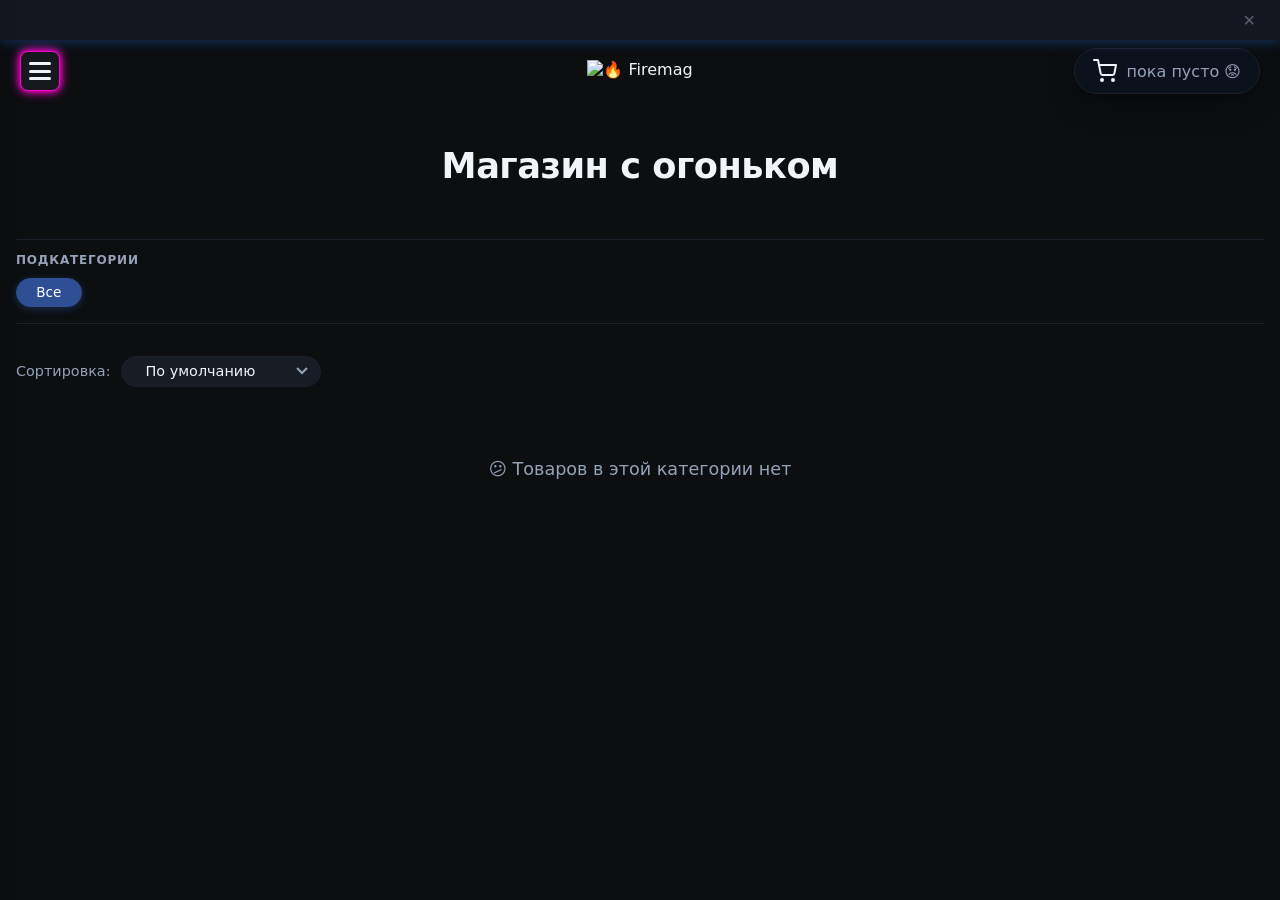
==== images/store/icons/index.html @ cc9280b1 "Add files via upload" ====
<!DOCTYPE html>
<html lang="ru">

    <head>
        <meta charset="UTF-8">
        <meta http-equiv="Content-Type" content="text/html; charset=UTF-8">
        <meta name="viewport" content="width=device-width, initial-scale=1.0">
        <title>Firemag</title>
	    <link rel="icon" type="image/png" href="images/store/icons/icon_fire.png">
        <link rel="stylesheet" type="text/css" href="https://an-core.github.io/frm_mage/images/store/styles.css?v=5">
        <script type="text/javascript" charset="UTF-8" src="https://an-core.github.io/frm_mage/images/store/functions.js?v=5" defer></script>
    </head>

    <body>
        <div id="appLoader" style="
        position: fixed;
        top: 0;
        left: 0;
        width: 100%;
        height: 100%;
        background: #0f1724;
        display: flex;
        flex-direction: column;
        align-items: center;
        justify-content: center;
        z-index: 99999;
        transition: opacity 0.6s ease, visibility 0.6s ease;
    ">
            <div style="
            width: 60px;
            height: 60px;
            border: 4px solid rgba(59, 130, 246, 0.15);
            border-top-color: #3b82f6;
            border-radius: 50%;
            animation: spin 0.8s linear infinite;
        "></div>
            <p style="
            color: #94a3b8;
            margin-top: 20px;
            font-family: system-ui, sans-serif;
            font-size: 0.95rem;
            letter-spacing: 0.5px;
        ">Секунду...</p>
        </div>

        <style>
            @keyframes spin {
                to {
                    transform: rotate(360deg);
                }
            }
        </style>

        <div class="order-success-overlay" id="orderSuccessOverlay">
            <div class="order-success-box">
                <div class="check-icon"><svg viewBox="0 0 100 100">
                        <circle class="circle-bg" cx="50" cy="50" r="45" />
                        <path class="checkmark" d="M30 50 L45 65 L75 35" />
                    </svg></div>
                <h3>Заказ оформлен!</h3>
                <p>Файл с заказом сохранён.</p>
            </div>
        </div>

        <div class="fire-particles" id="fireParticles"></div>

        <div class="top-bar" id="topBar" style="top: 10px">
            <div class="hamburger" id="hamburger"><span></span><span></span><span></span></div>
            <div class="cart-icon" id="cartIcon">
                <svg width="24" height="24" viewBox="0 0 24 24" fill="none" stroke="currentColor" stroke-width="2" stroke-linecap="round" stroke-linejoin="round">
                    <circle cx="9" cy="21" r="1" />
                    <circle cx="20" cy="21" r="1" />
                    <path d="M1 1h4l2.68 13.39a2 2 0 0 0 2 1.61h9.72a2 2 0 0 0 2-1.61L23 6H6" />
                </svg>
                <span class="count" id="cartCount">0</span>
                <span class="cart-empty-hint">пока пусто 😟</span>
            </div>
        </div>

        <div class="slide-menu" id="slideMenu">
            <div class="slide-menu-header">
                <img id="menuLogo" src="" alt="Firemag" style="max-height:30px; width:auto; display:none;">
                <button class="menu-close" id="menuClose">✕</button>
            </div>
            <div class="slide-menu-body">
                <div class="menu-item how-to-buy-item">
                    <button class="menu-toggle" id="howToBuyBtn">
                        <span class="icon">📦</span>
                        <span>Как купить</span>
                    </button>
                </div>

                <div class="menu-item delivery-item">
                    <button class="menu-toggle" id="deliveryBtn">
                        <span class="icon">🚚</span>
                        <span>Доставка</span>
                    </button>
                </div>

                <div class="menu-item pickup-item">
                    <button class="menu-toggle" id="pickupBtn">
                        <span class="icon">🏪</span>
                        <span>Самовывоз</span>
                    </button>
                </div>

                <div class="menu-item contacts-item">
                    <span class="menu-label contacts-toggle">📞 Контакты</span>
                    <div class="contacts-phone-block" id="contactsPhoneBlock">
                        <span class="contact-phone" id="contactPhone">+79037260056</span>
                        <div class="contacts-actions" id="contactsActions">
                            <a href="tel:79037260056" class="contact-link">📞 Позвонить</a>
                            <a href="sms:79037260056" class="contact-link">✉️ SMS</a>
                            <a href="tg://resolve?phone=79037260056" class="contact-link">📱 Telegram</a>
                            <a href="https://wa.me/79037260056" target="_blank" class="contact-link">💬 WhatsApp</a>
                        </div>
                    </div>
                </div>


                <div class="menu-item partners-item">
                    <div class="partners-header" id="partnersHeader">
                        <span class="menu-label partners-toggle">🎪 Нам доверяют лидеры цирковой сцены</span>
                        <span class="partners-arrow">▶</span>
                    </div>
                    <div class="partners-collapsible" id="partnersCollapsible" style="display: none;">
                        <div class="partners-logos" id="partnersLogos"></div>
                    </div>
                </div>
                <div class="menu-item">
                    <button class="menu-toggle" id="jugglingNewsBtn">
                        <span class="icon">&#129337;</span>
                        <span>Жонглерские новости</span>
                    </button>
                </div>
                <div class="menu-item">
                    <button class="menu-toggle" id="fireNewsBtn">
                        <span class="icon">&#127879;</span>
                        <span>Новости фаерщика</span>
                    </button>
                </div>
                <div class="menu-item">
                    <button class="menu-toggle" id="festivalsBtn">
                        <span class="icon">&#127917;</span>
                        <span>Фестивали</span>
                    </button>
                </div>
                <div class="menu-item settings-item">
                    <span class="menu-label settings-toggle">⚙️ Настройки сайта</span>
                    <div class="settings-block" id="settingsBlock" style="display:none;">
                        <div class="menu-item">
                            <button class="menu-toggle" id="themeToggle">
                                <span class="icon" id="themeIcon">☀️</span>
                                <span id="themeText">Включить светлую тему</span>
                            </button>
                        </div>
                        <div class="menu-item">
                            <button class="menu-toggle" id="animToggle">
                                <span class="icon" id="animIcon">✨</span>
                                <span id="animText">Выключить огоньки</span>
                            </button>
                        </div>
                    </div>
                </div>
            </div>
        </div>

        <div class="cart-modal" id="cartModal">
            <div class="cart-modal-content">
                <div style="display:flex;justify-content:space-between;align-items:center;margin-bottom:20px;">
                    <h2>🛒 Корзина</h2><button class="modal-close" id="cartCloseBtn">✕</button>
                </div>
                <div id="cartItems"></div>
                <div id="cartTotal" class="cart-total"></div>
                <div class="cart-actions"><button class="btn-secondary" id="clearCartBtn">Очистить</button><button class="btn-success" id="checkoutBtn">Перейти к оформлению</button></div>
            </div>
        </div>

        <div class="cart-modal" id="checkoutModal">
            <div class="cart-modal-content">
                <div style="display:flex;justify-content:space-between;align-items:center;margin-bottom:20px;">
                    <h2>Оформление заказа</h2><button class="modal-close" id="checkoutCloseBtn">✕</button>
                </div>
                <div id="checkoutForm">
                    <div class="form-group">
                        <label>Ваше имя <span class="optional"></span></label>
                        <input type="text" id="customerName" placeholder="Имя, Фамилия">
                    </div>
                    <div class="form-group">
                        <label>Телефон <span class="optional"></span></label>
                        <input type="tel" id="customerPhone" placeholder="+7 000 000-00-00">
                    </div>
                    <div class="form-group">
                        <label>Email <span class="optional"></span></label>
                        <input type="email" id="customerEmail" placeholder="электронная почта">
                    </div>

                    <div class="form-group">
                        <label>Способ доставки <span style="color:red;">*</span></label>
                        <div class="delivery-options">
                            <label>
                                <input type="radio" name="delivery" value="pickup" checked> Самовывоз
                            </label>
                            <label>
                                <input type="radio" name="delivery" value="moscow"> Доставка по Москве
                            </label>
                            <label>
                                <input type="radio" name="delivery" value="cdek"> Доставка СДЭК
                            </label>
                        </div>
                    </div>

                    <div id="moscowDelivery" class="delivery-block" style="display:none;">
                        <div class="form-group">
                            <label>Страна <span style="color:red;">*</span></label>
                            <input type="text" id="moscowCountry" value="Россия" list="countryList" readonly>
                        </div>
                        <div class="form-group">
                            <label>Город <span style="color:red;">*</span></label>
                            <input type="text" id="moscowCity" value="Москва" list="cityList" readonly>
                        </div>
                        <div class="form-group">
                            <label>Улица <span style="color:red;">*</span></label>
                            <input type="text" id="moscowStreet" placeholder="улица">
                        </div>

                        <div class="form-row">
                            <div class="form-group" style="flex:1; margin-right: 1rem;">
                                <label>Дом <span style="color:red;">*</span></label>
                                <input type="text" id="moscowHouse" placeholder="номер дома">
                            </div>
                            <div class="form-group" style="flex:1;">
                                <label>Квартира</label>
                                <input type="text" id="moscowFlat" placeholder="номер квартиры">
                            </div>
                        </div>
                    </div>

                    <div id="cdekDelivery" class="delivery-block" style="display:none;">
                        <div class="form-group" style="position:relative;">
                            <label>Страна <span style="color:red;">*</span></label>
                            <input type="text" id="cdekCountry" placeholder="Страна">
                            <div id="countrySuggestions" style="display:none; border:1px solid #ccc; max-height:200px; overflow-y:auto; background:var(--bg-card); border-radius:8px; margin-top:4px; position:absolute; width:100%; z-index:10;"></div>
                        </div>
                        <div class="form-group" style="position:relative;">
                            <label>Город <span style="color:red;">*</span></label>
                            <input type="text" id="cdekCity" placeholder="Город">
                            <div id="citySuggestions" style="display:none; border:1px solid #ccc; max-height:200px; overflow-y:auto; background:var(--bg-card); border-radius:8px; margin-top:4px; position:absolute; width:100%; z-index:10;"></div>
                        </div>
                        <div id="cdekPickupBlock" style="display:none; margin-top:1rem;">
                            <div class="form-group" style="position:relative;">
                                <label>Пункт выдачи <span style="color:red;">*</span></label>
                                <input type="text" id="cdekPickupInput" placeholder="Начните вводить адрес пункта выдачи" autocomplete="off">
                                <div id="pickupSuggestions" style="display:none; border:1px solid #ccc; max-height:200px; overflow-y:auto; background:var(--bg-card); border-radius:8px; margin-top:4px; position:absolute; width:100%; z-index:10;"></div>
                                <select id="cdekPickup" style="display:none;">
                                    <option value="">-- выберите пункт --</option>
                                </select>
                            </div>
                        </div>
                    </div>

                    <div id="checkoutTotalBlock" style="margin: 16px 0; padding: 14px; background: var(--bg-card); border-radius: 12px; border: 1px solid var(--border-card);">
                        <div style="display: flex; justify-content: space-between; font-size: 1rem; font-weight: 500;">
                            <span>Сумма товаров:</span>
                            <span id="checkoutTotalAmount">0 ₽</span>
                        </div>
                        <div style="display: flex; justify-content: space-between; font-size: 0.95rem; color: var(--text-muted); margin-top: 4px;">
                            <span>Доставка:</span>
                            <span id="checkoutDeliveryInfo">Самовывоз (0 ₽)</span>
                        </div>
                        <div style="display: flex; justify-content: space-between; font-size: 1.2rem; font-weight: 700; margin-top: 8px; border-top: 1px solid var(--border-card); padding-top: 8px;">
                            <span>Итого:</span>
                            <span id="checkoutGrandTotal">0 ₽</span>
                        </div>
                    </div>

                    <div class="form-group">
                        <label for="customerComment">Комментарий <span class="optional"></span></label>
                        <textarea id="customerComment" placeholder="Напишите комментарий"></textarea>
                    </div>

                    <div style="display:flex;flex-wrap:wrap;gap:10px;margin-top:40px; margin-top 5px;">
                        <button class="btn-back" id="checkoutBackBtn">Назад</button>
                        <button class="btn-primary" id="submitOrderBtn">Отправить заказ</button>
                    </div>
                    <div id="orderStatus"></div>
                </div>
            </div>
        </div>

        <div class="container">
            <div class="header-wrapper" id="headerWrapper">
                <div class="logo-container"><img id="logoImage" src="" alt="🔥 Firemag" style="display:none; max-width:180px; height:auto; margin-bottom:10px; margin-top:-100px"></div>
                <div class="header-row">
                    <div class="header-left">
                        <h1>Магазин с огоньком</h1>
                    </div>
                </div>
            </div>

            <div class="nav-section">
                <div class="category-block"><span class="block-label"></span>
                    <div class="categories-row" id="categoriesRow"></div>
                </div>
                <div class="subcategory-block"><span class="block-label">Подкатегории</span>
                    <div class="subcategories-row" id="subcategoriesRow"></div>
                </div>
            </div>

            <div class="sort-section">
                <label for="sortSelect" class="sort-label">Сортировка:</label>
                <select id="sortSelect" class="sort-select">
                    <option value="default">По умолчанию</option>
                    <option value="price-asc">Дешевле</option>
                    <option value="price-desc">Дороже</option>
                    <option value="new-first">Новинки</option>
                    <option value="hit-first">Хит</option>
                    <option value="special-first">Спеццена</option>
                </select>
            </div>

            <div class="catalog" id="catalogContainer"></div>
        </div>

        <div class="modal-overlay" id="modalOverlay">
            <div class="modal">
                <div class="modal-header">
                    <h2 id="modalTitle">Название</h2>
                    <div style="display:flex; align-items:center; gap:8px;">
                        <button class="modal-close" id="modalCloseBtn"></button>
                    </div>
                </div>
                <div class="modal-body">

                    <div class="modal-left-column">
                        <div class="modal-image-wrapper">
                            <img class="modal-image" id="modalImage" src="" alt="Фото товара">
                        </div>
                        <div class="modal-gallery-wrapper">
                            <div class="modal-gallery" id="modalGallery"></div>
                        </div>
                        <div class="modal-colors-wrapper">
                            <div class="modal-colors" id="modalColors" style="display:none;"></div>
                        </div>
                    </div>

                    <div id="customizerContainer" style="display:none; margin-top:1.5rem; border-top:1px solid var(--border-spec-item); padding-top:1rem;">
                        <h4 style="margin-bottom:0.8rem;">Конструктор булавы</h4>
                        <div class="customizer-grid" id="customizerGrid"></div>
                        <div class="club-preview" style="position:relative; width:100%; max-width:300px; margin:1rem auto; aspect-ratio: 1/2;">
                            <img id="preview-knob" src="" style="position:absolute; top:0; left:0; width:100%; height:100%; object-fit:contain;">
                            <img id="preview-handle" src="" style="position:absolute; top:0; left:0; width:100%; height:100%; object-fit:contain;">
                            <img id="preview-ring" src="" style="position:absolute; top:0; left:0; width:100%; height:100%; object-fit:contain;">
                            <img id="preview-body" src="" style="position:absolute; top:0; left:0; width:100%; height:100%; object-fit:contain;">
                            <img id="preview-top" src="" style="position:absolute; top:0; left:0; width:100%; height:100%; object-fit:contain;">
                        </div>
                    </div>

                    <div class="modal-right-column">
                        <p class="modal-description" id="modalDescription">Описание</p>
                        <div id="modalTermsContainer" style="display:none; margin-top:1rem; margin-bottom: 1rem; padding:1rem 0; border-top:1px solid var(--border-spec-item); border-bottom:1px solid var(--border-spec-item);">
                            <div id="modalTermsList" style="display:flex; flex-wrap:wrap; gap:0.5rem;"></div>
                        </div>
                        <div class="modal-specs">
                            <h4>Характеристики</h4>
                            <ul id="modalSpecList"></ul>
                        </div>
                        <div id="modalVariantsContainer" style="display:none; margin-top:1rem; padding:0.5rem 0; border-top:1px solid var(--border-spec-item);">
                            <h4 style="font-weight:600; font-size:.9rem; text-transform:uppercase; letter-spacing:.5px; color:var(--text-muted); margin-bottom:.8rem;">Выберите вариант</h4>
                            <div id="modalVariantsList"></div>
                        </div>
                        <div id="modalOptionsContainer" style="display:none; margin-top:1rem; padding:0.5rem 0; border-top:1px solid var(--border-spec-item);">
                            <h4 style="font-weight:600; font-size:.9rem; text-transform:uppercase; letter-spacing:.5px; color:var(--text-muted); margin-bottom:.5rem;">Дополнительно</h4>
                            <div id="modalOptionsList"></div>
                        </div>
                    </div>
                </div>
                <div class="modal-footer">
                    <button class="btn-primary" id="modalAddToCartBtn">
                        <svg width="20" height="20" viewBox="0 0 24 24" fill="none" stroke="currentColor" stroke-width="2" stroke-linecap="round" stroke-linejoin="round" style="display:inline-block; vertical-align:middle; margin-right:4px;">
                            <circle cx="9" cy="21" r="1" />
                            <circle cx="20" cy="21" r="1" />
                            <path d="M1 1h4l2.68 13.39a2 2 0 0 0 2 1.61h9.72a2 2 0 0 0 2-1.61L23 6H6" />
                        </svg>
                        <span id="modalAddToCartText">В корзину</span>
                    </button>
                    <button class="btn-close-modal" id="modalFooterClose">Закрыть</button>
                </div>
            </div>
        </div>

        <div class="modal-overlay modal-overlay--small" id="howToBuyModal">
            <div class="modal" style="max-width: 600px;">
                <div class="modal-header">
                    <h2>📦 Как купить</h2>
                    <button class="modal-close" id="howToBuyCloseBtn"></button>
                </div>
                <div class="modal-body" style="padding: 1.5rem;">
                    <div style="display: flex; flex-direction: column; gap: 1.2rem; font-size: 0.95rem; line-height: 1.6;">
                        <div>
                            <h4 style="margin-bottom: 0.3rem;">💳 Оплата</h4>
                            <p>Способы оплаты:</p>
                            <ul style="padding-left: 1.5rem; margin-top: 0.3rem;">
                                <li>Наличными при получении в офисе или курьеру при доставке по Москве</li>
                                <li>Банковской картой</li>
                                <li>Безналичный расчет для юридических лиц</li>
                                <p>При оформлении заказа на юридическое лицо мы согласовываем все детали и выставляем счет, который необходимо будет оплатить в течение 5 рабочих дней.</p>
                            </ul>
                        </div>


                        <div>
                            <h4 style="margin-bottom: 0.3rem;">📦 Условия и порядок возврата</h4>
                            <p>Если вас не устроил приобретенный товар, вы можете вернуть или обменять его в течение 14 дней с момента получения.</p>
                            <p>Необходимо связаться с нами в течение 14 дней. Все расходы по возврату оплачивает покупатель. Товар должен быть неиспользованным и в состоянии нового товара (полный комплект, отсутствие следов эксплуатации). Из суммы возврата будут вычтены расходы на доставку заказа.</p>
                        </div>
                        <div>
                            <h4 style="margin-bottom: 0.3rem;">📞 Контакты для вопросов</h4>
                            <p>Если у вас остались вопросы, свяжитесь с нами:</p>
                            <ul style="padding-left: 1.5rem; margin-top: 0.3rem;">
                                <li>Телефон: <a href="tel:+79037260056">+79037260056</a></li>
                                <li>Email: <a href="mailto:pismo@firemag.ru">pismo@firemag.ru</a></li>
                                <li>Telegram: <a href="tg://resolve?phone=+79037260056">Firemag</a></li>
                            </ul>
                        </div>
                    </div>
                </div>
                <div class="modal-footer">
                    <button class="btn-close-modal" id="howToBuyFooterClose">Закрыть</button>
                </div>
            </div>
        </div>

        <div class="modal-overlay modal-overlay--small" id="deliveryModal">
            <div class="modal" style="max-width: 600px;">
                <div class="modal-header">
                    <h2>🚚 Доставка</h2>
                    <button class="modal-close" id="deliveryCloseBtn"></button>
                </div>
                <div class="modal-body" style="padding: 1.5rem;">
                    <div style="display: flex; flex-direction: column; gap: 1.2rem; font-size: 0.95rem; line-height: 1.6;">
                        <div>
                            <h4 style="margin-bottom: 0.3rem;">🚚 Способы доставки</h4>
                            <ul style="padding-left: 1.5rem; margin-top: 0.3rem;">
                                <li><strong>Курьерская доставка по Москве</strong>: осуществляется в рабочие дни с 11:00 до 18:00 только в пределах МКАД. Стоимость доставки - 300 руб. Точное время и место доставки оговаривается по телефону. При наличии товара на складе доставка осуществляется не позднее следующего рабочего дня.</li>
                                <li><strong>СДЭК</strong>: рассчитывается индивидуально. Стоимость доставки зависит от веса и габаритов заказа.</li>
                            </ul>
                        </div>
                    </div>
                </div>
                <div class="modal-footer">
                    <button class="btn-close-modal" id="deliveryFooterClose">Закрыть</button>
                </div>
            </div>
        </div>

        <div class="modal-overlay modal-overlay--small" id="pickupModal">
            <div class="modal" style="max-width: 600px;">
                <div class="modal-header">
                    <h2>🏪 Самовывоз</h2>
                    <button class="modal-close" id="pickupCloseBtn"></button>
                </div>
                <div class="modal-body" style="padding: 1.5rem;">
                    <div style="display: flex; flex-direction: column; gap: 1.2rem; font-size: 0.95rem; line-height: 1.6;">
                        <div>
                            <h4 style="margin-bottom: 0.3rem;">📍 Адрес самовывоза</h4>
                            <p><strong>Москва, ул. Космонавтов, д. 14, корп. 2</strong></p>
                            <p style="margin-top: 0.5rem;"><strong>Режим работы:</strong> <br>Пн–Сб с 11:00 до 19:00<br>Воскресенье - выходной день</p>
                            <p><strong>Телефон:</strong> <a href="tel:+79037260056">+79037260056</a></p>
                        </div>
                        <div>
                            <h4 style="margin-bottom: 0.3rem;">📦 Как забрать заказ</h4>
                            <ol style="padding-left: 1.5rem;">
                                <li>Дождитесь подтверждения наличия товара на складе</li>
                                <li>Приезжайте в пункт самовывоза в рабочие часы</li>
                                <li>Заберите ваш заказ</li>
                            </ol>
                        </div>
                        <div>
                            <h4 style="margin-bottom: 0.3rem;">📍 Как нас найти</h4>
                            <p>Ближайшая станция метро: ВДНХ, далее 10-12 минут пешком до ул. Космонавтов д.14к2. Вход в подвал (коричневая дверь) с обратной стороны от подъездов. <br>Рядом с нами есть возможность парковки.</p>
                        </div>
                    </div>
                </div>
                <div class="modal-footer">
                    <button class="btn-close-modal" id="pickupFooterClose">Закрыть</button>
                </div>
            </div>
        </div>

        <div class="modal-overlay modal-overlay--small" id="glossaryModal">
            <div class="modal" style="max-width: 500px;">
                <div class="modal-header">
                    <h2 id="glossaryTitle">Термин</h2>
                    <button class="modal-close" id="glossaryCloseBtn"></button>
                </div>
                <div class="modal-body" id="glossaryBody">
                    <p id="glossaryText">Пояснение...</p>
                </div>
                <div class="modal-footer">
                    <button class="btn-close-modal" id="glossaryFooterClose">Закрыть</button>
                </div>
            </div>
        </div>
        <div id="termTooltip"></div>
        <div id="glossaryTooltip"></div>

        <div class="modal-overlay" id="jugglingNewsModal">
            <div class="modal">
                <div class="modal-header">
                    <h2>🤹 Жонглерские новости</h2>
                    <button class="modal-close" id="jugglingNewsCloseBtn"></button>
                </div>
                <div class="modal-body" style="padding: 1.5rem;">
                    <div style="display: flex; flex-direction: column; gap: 1.2rem; font-size: 0.95rem; line-height: 1.6;">
                        <p>Здесь пока ничего нет :)</p>
                    </div>
                </div>
                <div class="modal-footer">
                    <button class="btn-close-modal" id="jugglingNewsFooterClose">Закрыть</button>
                </div>
            </div>
        </div>

        <div class="modal-overlay" id="fireNewsModal">
            <div class="modal">
                <div class="modal-header">
                    <h2>🎇 Новости фаерщика</h2>
                    <button class="modal-close" id="fireNewsCloseBtn"></button>
                </div>
                <div class="modal-body" style="padding: 1.5rem;">
                    <div style="display: flex; flex-direction: column; gap: 1.2rem; font-size: 0.95rem; line-height: 1.6;">
                        <p>Новости из мира файер-шоу: пока ничего нет :)</p>
                    </div>
                </div>
                <div class="modal-footer">
                    <button class="btn-close-modal" id="fireNewsFooterClose">Закрыть</button>
                </div>
            </div>
        </div>

        <div class="modal-overlay" id="festivalsModal">
            <div class="modal">
                <div class="modal-header">
                    <h2>🎭 Фестивали</h2>
                    <button class="modal-close" id="festivalsCloseBtn"></button>
                </div>
                <div class="modal-body" style="padding: 1.5rem;">
                    <div style="display: flex; flex-direction: column; gap: 1.2rem; font-size: 0.95rem; line-height: 1.6;">
                        <p>Информация о предстоящих фестивалях: скоро будет :)</p>
                    </div>
                </div>
                <div class="modal-footer">
                    <button class="btn-close-modal" id="festivalsFooterClose">Закрыть</button>
                </div>
            </div>
        </div>

    </body>
    <script>
        function hideLoader() {
            const loader = document.getElementById('appLoader');
            if (loader) {
                loader.style.opacity = '0';
                loader.style.visibility = 'hidden';
                setTimeout(() => {
                    if (loader.parentNode) loader.remove();
                }, 700);
            }
        }

        window.addEventListener('load', function() {
            setTimeout(hideLoader, 500);
        });

        setTimeout(hideLoader, 5000);
    </script>
</html>
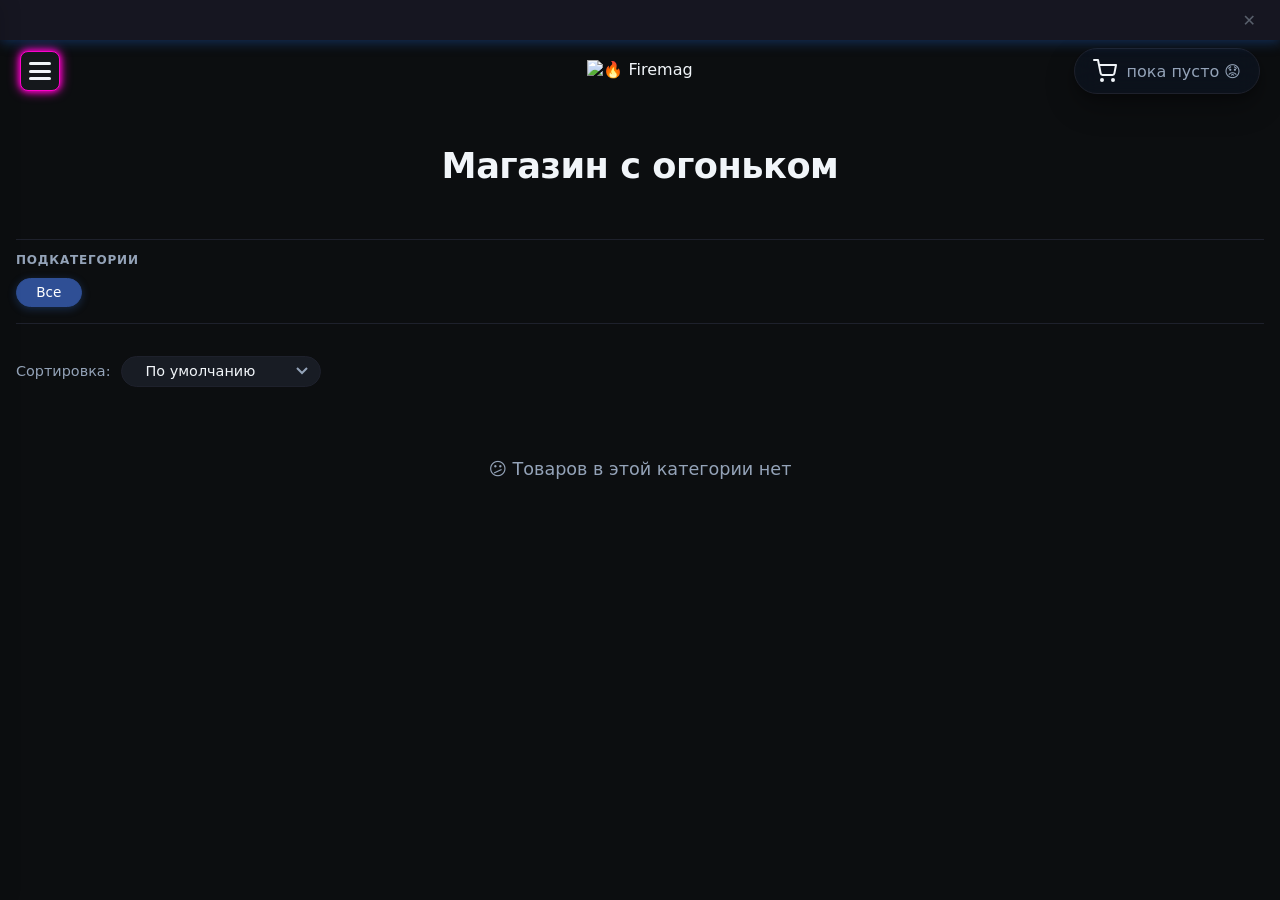
==== commit f9e68c02: "Add files via upload" ====
--- a/images/store/icons/index.html
+++ b/images/store/icons/index.html
@@ -6,7 +6,7 @@
         <meta http-equiv="Content-Type" content="text/html; charset=UTF-8">
         <meta name="viewport" content="width=device-width, initial-scale=1.0">
         <title>Firemag</title>
-	    <link rel="icon" type="image/png" href="images/store/icons/icon_fire.png">
+		<link rel="icon" href="/icon_fire.png">
         <link rel="stylesheet" type="text/css" href="https://an-core.github.io/frm_mage/images/store/styles.css?v=5">
         <script type="text/javascript" charset="UTF-8" src="https://an-core.github.io/frm_mage/images/store/functions.js?v=5" defer></script>
     </head>
